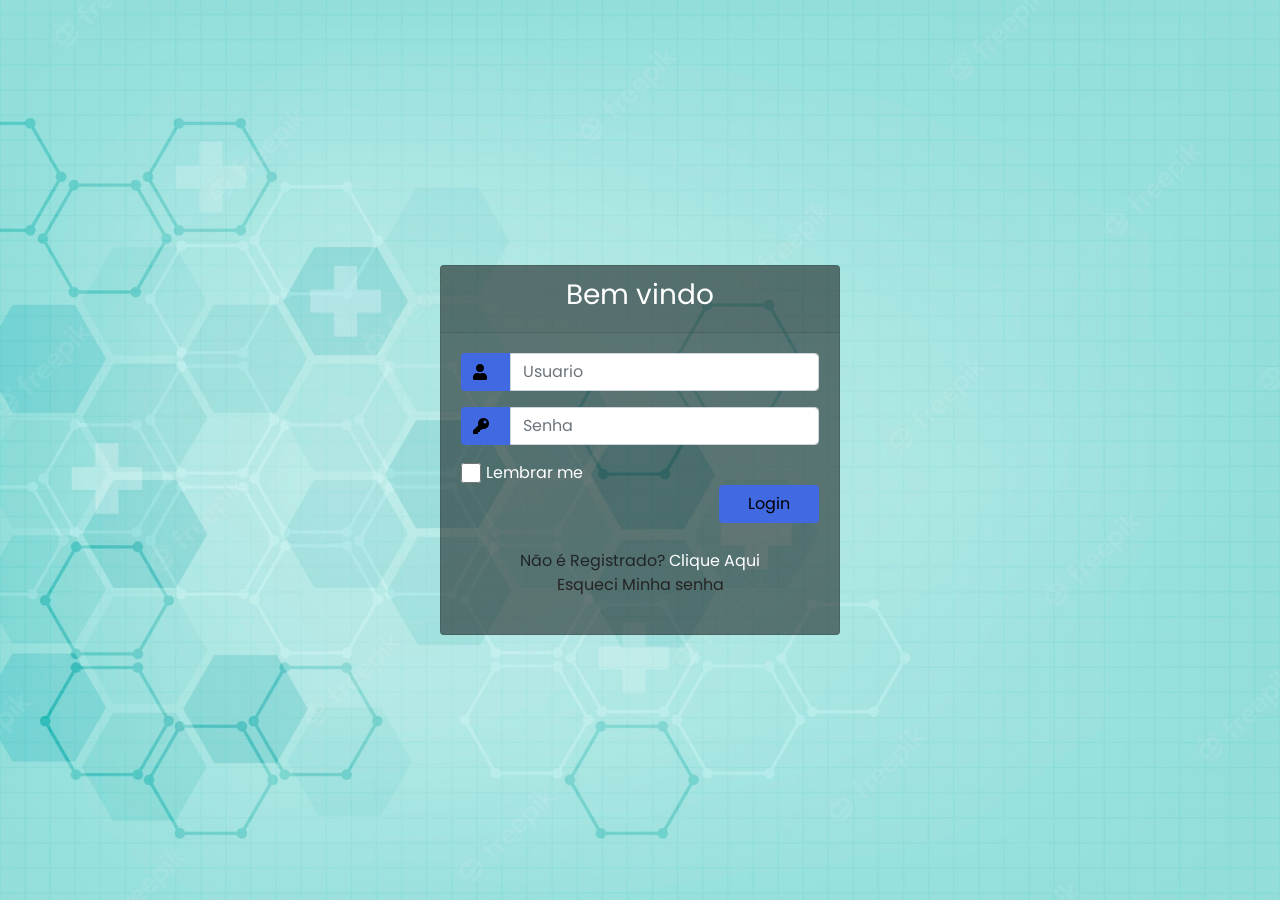
==== index.html @ abc7d923 "Inicio Projeto" ====
<!DOCTYPE html>
<html>
<head>
    <meta charset='utf-8'>
    <meta http-equiv='X-UA-Compatible' content='IE=edge'>
    <title>Clinica 1.0</title>
    <meta name='viewport' content='width=device-width, initial-scale=1'>
    <!--Bootsrap 4 CDN-->
	<link rel="stylesheet" href="https://stackpath.bootstrapcdn.com/bootstrap/4.1.3/css/bootstrap.min.css" integrity="sha384-MCw98/SFnGE8fJT3GXwEOngsV7Zt27NXFoaoApmYm81iuXoPkFOJwJ8ERdknLPMO" crossorigin="anonymous">
    
    <!--Fontawesome CDN-->
	<link rel="stylesheet" href="https://use.fontawesome.com/releases/v5.3.1/css/all.css" integrity="sha384-mzrmE5qonljUremFsqc01SB46JvROS7bZs3IO2EmfFsd15uHvIt+Y8vEf7N7fWAU" crossorigin="anonymous">

	<!--Custom styles-->
	<link rel="stylesheet" type="text/css" href="css/styles.css">  
            

</head>
<body background="images/bg-fundo.jpg">

    <div class="container">
        <div class="d-flex justify-content-center h-100">
            <div class="card">
                <div class="card-header">
                    <h3>Bem vindo</h3>
                </div>
                <div class="card-body">
                    <form>
                        <div class="input-group form-group">
                            <div class="input-group-prepend">
                                <span class="input-group-text"><i class="fas fa-user"></i></span>
                            </div>
                            <input type="text" class="form-control" placeholder="Usuario">
                            
                        </div>
                        <div class="input-group form-group">
                            <div class="input-group-prepend">
                                <span class="input-group-text"><i class="fas fa-key"></i></span>
                            </div>
                            <input type="password" class="form-control" placeholder="Senha">
                        </div>
                        <div class="row align-items-center remember">
                            <input type="checkbox">Lembrar me
                        </div>
                        <div class="form-group">
                            <input type="submit" value="Login" class="btn float-right login_btn">
                        </div>

                       
                    </form>
                    <br>
                    <br>
                    <div class="box" >Não é Registrado?
                        <a href="#" class="text">Clique Aqui</a>
                        <div><a href="#" class="text2">Esqueci Minha senha</a></div>
                </div>
                    </div>
                       </div>
        </div>
        
    </div>
    





</body>
</html>
---- css/styles.css ----
@font-face {
    font-family: Poppins-Regular;
    src: url('../fonts/Poppins-Regular.otf');
}
@font-face {
    font-family: Poppins-bold;
    src: url('../fonts/Poppins-Bold.otf');
}


html,body{
/*background-image:url('');*/
background-size: cover;
background-repeat: no-repeat;
height: 100%;
font-family: Poppins-Regular,sans-serif;

}

.container{
height: 100%;
align-content: center;
}

.card{
height: 370px;
margin-top: auto;
margin-bottom: auto;
width: 400px;
background-color: rgba(0,0,0,0.5) !important;
font-family:sans-serif ;
}

.social_icon span{
font-size: 60px;
margin-left: 10px;
color: #FFC312;
}

.social_icon span:hover{
color: white;
cursor: pointer;
}

.card-header h3{
color: white;
text-align: center;
font-family: Poppins-Regular,sans-serif;
}

.social_icon{
position: absolute;
right: 20px;
top: -45px;
}

.input-group-prepend span{
width: 50px;
background-color: #4169E1;
color: black;
border:0 !important;
}

input:focus{
outline: 0 0 0 0  !important;
box-shadow: 0 0 0 0 !important;

}

.remember{
color: white;
font-family: Poppins-Regular,sans-serif;
}

.remember input
{
width: 20px;
height: 20px;
margin-left: 15px;
margin-right: 5px;

}
.form-control{
    font-family: Poppins-Regular,sans-serif;
}
.box{
   text-align: center;
   font-family: Poppins-Regular,sans-serif;
}

.text{
    color:  white;
}
.text2{
    color:	#252424;
}
.login_btn{
color: black;
background-color: #4169E1;
width: 100px;
font-family: Poppins-Regular,sans-serif;
}

.login_btn:hover{
color: black;
background-color: white;
}

.links{
color: white;
}

.links a{
margin-left: 4px;
}
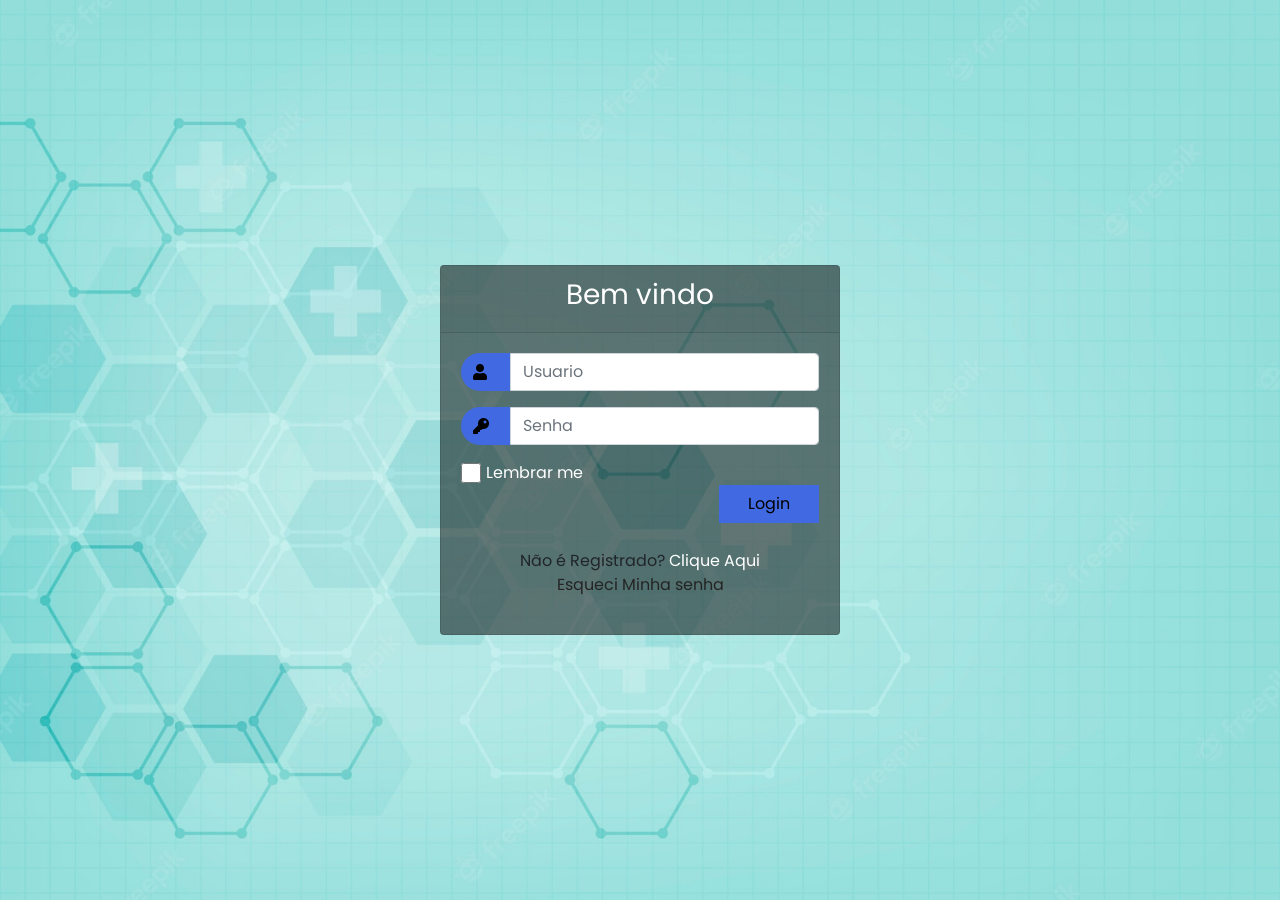
==== commit d9515d37: "Impletação de Funçoes direto no Main.js" ====
--- a/index.html
+++ b/index.html
@@ -16,7 +16,7 @@
             
 
 </head>
-<body background="images/bg-fundo.jpg">
+<body>
 
     <div class="container">
         <div class="d-flex justify-content-center h-100">
@@ -30,40 +30,35 @@
                             <div class="input-group-prepend">
                                 <span class="input-group-text"><i class="fas fa-user"></i></span>
                             </div>
-                            <input type="text" class="form-control" placeholder="Usuario">
+                            <input type="text" id="login" class="form-control" placeholder="Usuario">
                             
                         </div>
                         <div class="input-group form-group">
                             <div class="input-group-prepend">
                                 <span class="input-group-text"><i class="fas fa-key"></i></span>
                             </div>
-                            <input type="password" class="form-control" placeholder="Senha">
+                            <input type="password" id="senha" class="form-control" placeholder="Senha">
                         </div>
                         <div class="row align-items-center remember">
                             <input type="checkbox">Lembrar me
                         </div>
                         <div class="form-group">
-                            <input type="submit" value="Login" class="btn float-right login_btn">
+                            <input type="submit"onclick="logar(); return false" value="Login" class="btn float-right login_btn">
                         </div>
 
                        
                     </form>
-                    <br>
-                    <br>
-                    <div class="box" >Não é Registrado?
-                        <a href="#" class="text">Clique Aqui</a>
-                        <div><a href="#" class="text2">Esqueci Minha senha</a></div>
+                        <br>
+                        <br>
+                        <div class="box" >Não é Registrado?
+                            <a href="#" class="text">Clique Aqui</a>
+                            <div><a href="#" class="text2">Esqueci Minha senha</a></div>
+                        </div>
                 </div>
-                    </div>
-                       </div>
+            </div>
         </div>
-        
     </div>
-    
 
-
-
-
-
+    <script src="js/main.js"></script>
 </body>
 </html>
--- a/css/styles.css
+++ b/css/styles.css
@@ -9,9 +9,9 @@
 
 
 html,body{
-/*background-image:url('');*/
+background-image:url('../images/bg-fundo.jpg');
 background-size: cover;
-background-repeat: no-repeat;
+background-repeat: repeat;
 height: 100%;
 font-family: Poppins-Regular,sans-serif;
 
@@ -54,9 +54,11 @@
 top: -45px;
 }
 
+
 .input-group-prepend span{
 width: 50px;
 background-color: #4169E1;
+border-radius: 20px;
 color: black;
 border:0 !important;
 }
@@ -98,7 +100,9 @@
 color: black;
 background-color: #4169E1;
 width: 100px;
+border-radius: 1px;
 font-family: Poppins-Regular,sans-serif;
+
 }
 
 .login_btn:hover{
@@ -112,4 +116,283 @@
 
 .links a{
 margin-left: 4px;
-}+}
+
+.content-list{
+    margin:0 auto;
+    width: 100%;
+    max-width: 450px;
+    margin-top: 50px;
+    margin-bottom: 50px;
+    background: #2b2a2a;
+    padding: 55px;
+    border-radius: 12px;
+    font-family: Poppins-Regular,sans-serif;
+}
+
+.top{
+    display: flex;
+    justify-content: space-between;
+    margin-bottom: 35px;
+}
+
+.top input{
+    width: 350px;
+    padding: 15px;
+    border-radius: 12px;
+    border: 1px solid #191818;
+    outline: none;
+    font-size: 1.2rem;
+    background: #191818;
+    color: #FFFFFF;
+    
+}
+
+.top button{
+    width: 45px;
+    border-radius: 12px;
+    border: 1px solid #191818;
+    background: #191818;
+    color: #FFFFFF;
+    outline: none;
+}
+
+.top button:hover{
+    background: #1f1e1e;
+    cursor: pointer;
+}
+
+#tasklist{
+    list-style-type: none ;
+    padding: 0;
+    margin: 0;
+
+}
+#cadastrar{
+    list-style-type: none ;
+    padding: 0;
+    margin: 0;
+
+}
+
+#cadastrar li{
+ 
+    padding: 10px;
+     background: #191818;
+     color: #FFFFFF;
+     border-radius: 12px;
+     display: flex;
+     justify-content: space-evenly;
+     align-items: center;
+     font-family: Poppins-Regular,sans-serif;
+ }
+
+#consultar{
+    list-style-type: none ;
+    padding: 0;
+    margin: 0;
+
+}
+
+#consultar li{
+ 
+    padding: 10px;
+     background: #191818;
+     color: #FFFFFF;
+     border-radius: 12px;
+     display: flex;
+     justify-content: space-evenly;
+     align-items: center;
+     font-family: Poppins-Regular,sans-serif;
+ }
+
+#tasklist li{
+    padding: 20px;
+    background: #191818;
+    color: #FFFFFF;
+    border-radius: 12px;
+    display: flex;
+    justify-content: space-between;
+    align-items: center;
+    margin-top: 20px;
+    font-family: Poppins-Regular,sans-serif;
+
+}
+.fist-group{
+    align-items: center;
+    text-align: center;
+    margin:0 ;
+    width: 100%;
+    max-width: 450px;
+    border-radius: 12px;
+    font-family: Poppins-Regular,sans-serif;
+}
+
+.btn_action{
+    border-radius: 20px;
+    border: 1px solid #191818;
+    width: 38px;
+    height: 38px;
+    margin-right: 8px;
+    cursor: pointer;
+    background: #2b2a2a;
+    color:#FFFFFF;
+
+}
+.btn_cadastrar{
+    border-radius: 20px;
+    border: 1px solid #191818;
+    width: 38px;
+    height: 38px;
+    margin-right: 8px;
+    cursor: pointer;
+    background: #2b2a2a;
+    color:#FFFFFF;
+
+}
+.btn_consultar{
+    border-radius: 20px;
+    border: 1px solid #191818;
+    width: 38px;
+    height: 38px;
+    margin-right: 8px;
+    cursor: pointer;
+    background: #2b2a2a;
+    color:#FFFFFF;
+
+}
+
+
+.btn_action:hover{
+    background: #3c3a3a;
+}
+
+.btn_cadastrar:hover{
+    background: #3c3a3a;
+}
+
+.btn_consultar:hover{
+    background: #3c3a3a;
+}
+
+
+#janelaEdicao{
+    position:fixed;
+    top:50%;
+    left:50%;
+    transform: translate(-50%, -50%);
+    padding: 20%;
+    background: #191818;
+    border: 1px solid #2f2e2e;
+    width: 415px;
+    border-radius: 12px;
+    z-index: 200;
+    display: none;
+    
+}
+
+#janelaEdicao.abrir{
+    display: block !important;
+    
+}
+#janelaEdicaobtnFechar{
+    position: absolute;
+    top: -25px;
+    right: -18px;
+    width: 50px;
+    height: 50px;
+    border-radius: 50px;
+    border: 1px solid #2d2c2c;
+    background: #2b2b2c;
+    color: #CCCCCC;
+    outline: none;
+    cursor:pointer;
+    
+}
+
+#janelaEdicaoFundo{
+    position:fixed;
+    top:0;
+    background-color: #000000;
+    bottom: 0;
+    left:0;
+    opacity: 0.9;
+    z-index: 100;
+    right: 0;
+    display: none;
+
+}
+
+#janelaEdicao.Abrir{
+    display: block !important;
+}
+
+.frm{
+    width: 100%;
+    margin-top: 20px;
+}
+.frm-linha{
+    display: flex;
+    flex-direction: column;
+    margin-bottom: 20px;
+}
+
+.frm-linha label{
+    margin-bottom: 7px;
+
+}
+.frm-linha input{
+    padding: 15px;
+    border-radius: 12px;
+    outline: none;
+    border: 1px solid #191818;
+    font-size: 1.2rem;
+    background: #2b2b2c;
+    color:#FFFFFF;
+
+}
+.frm-linha button{
+    background: #2d2c2c;
+    border: 1px solid #191818;
+    padding: 7px;
+    margin-bottom: 10px;
+    border-radius: 12px;
+    color: #CCCCCC;
+    cursor: pointer;
+    height: 50px;
+    font-size: 1.3rem;
+    outline: none;
+}
+
+.frm-linha button:hover{
+    background: #3c3a3a;
+}
+
+
+
+
+
+
+
+
+
+
+
+
+
+
+
+
+
+
+
+
+
+
+
+
+
+
+
+
+
